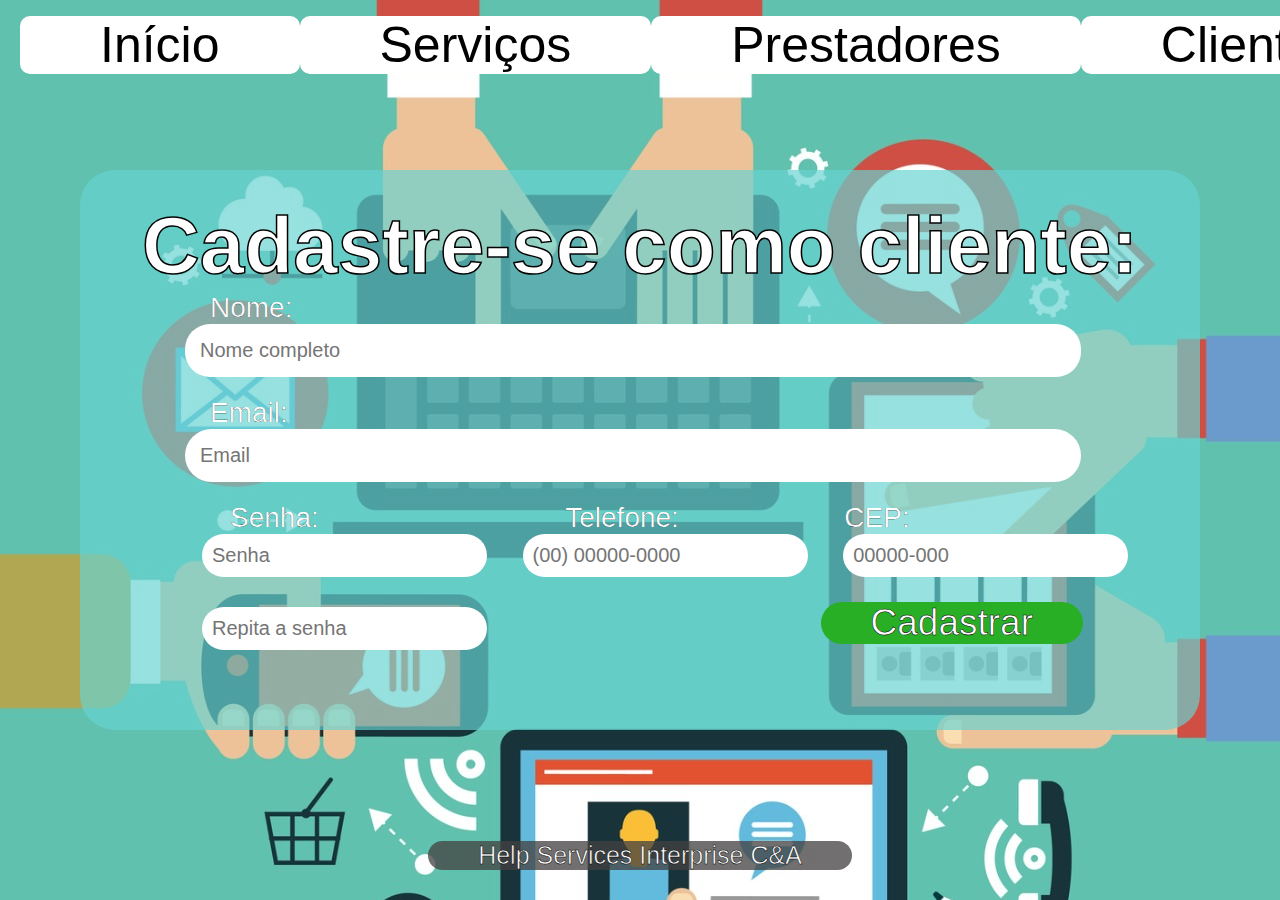
==== Tela de cadastro do cliente/cliente.html @ aa6c663d "Telas cliente e prestador prontas, falta só linkar o menu e botão'cadastrar' com outras telas" ====
<!DOCTYPE html>
<html lang="pt-BR">
<head>
    <meta charset="UTF-8">
    <meta http-equiv="X-UA-Compatible" content="IE=edge">
    <meta name="viewport" content="width=device-width, initial-scale=1.0">
    <link rel="stylesheet" href="cliente.css" type="text/css" />
    <title>Cadastro tela do cliente</title>
</head>
<body>
    <div class="header">
        <button class="box1">Início</button>
        <button class="box2">Serviços</button>
        <button class="box3">Prestadores</button>
        <button class="box4">Clientes</button>
        <a href="https://www.facebook.com/Desconhecidos.Fatos/" target="_blank"><button class="box5">Contatos</button></a>
    </div>
    <div class="main">
        <h1 class="mainText">Cadastre-se como cliente:</h1>
        <form class="form-cliente">
            <label>Nome:</label><br>
            <input class="inputForm1" type="text"  placeholder="Nome completo"/><br>
            <label>Email:</label><br>
            <input class="inputForm2" type="email" placeholder="Email" /><br>
            <label class="senhaLabel">Senha:</label>
            <label class="cepLabel" >CEP:</label>
            <label class="telLabel">Telefone:</label><br>
            <input class="inputForm3" type="password" placeholder="Senha" />
            <input class="inputForm4" type="tel" placeholder="(00) 00000-0000"/>
            <input class="inputForm5" type="number" placeholder="00000-000" /><br>
            <input class="inputForm6" type="password" placeholder="Repita a senha" />
            <input class="inputForm7" type="button" value="Cadastrar" />
        </form>
    </div>
    <div class="footer">
        <span class="rodape">Help Services Interprise C&A</span>
    </div>
</body>
</html>
---- Tela de cadastro do cliente/cliente.css ----
* {
    margin: 0;
    padding: 0;
    border: 0;
    box-sizing: border-box;
    font-family: Arial, Helvetica, sans-serif;
}

body {
   font-family: Arial, Helvetica, sans-serif;
   background-image: url("./assets/WhatsApp\ Image\ 2022-06-02\ at\ 18.44.08.jpeg");
   background-attachment: fixed;
   background-size: cover;
   display: grid;
   justify-items: center;
   align-content: center;
   height: 100vh;
   color: black;
}

.header {
    color: white;
    position: absolute;
    top: 0;
    left: 20px;
    height: 10vh;
    width: 98.8vw;
    display: flex;
    justify-content: space-evenly;
    align-items: center;
    font-family: Arial, Helvetica, sans-serif;
    font-size: 22px;
}

.box1, .box2, .box3, .box4, .box5 {
    font-size: 50px;
    background-color: white;
    border-radius: 10px;
    padding: 0 80px;
    font-family: Arial, Helvetica, sans-serif;
}

.box1:hover, .box2:hover, .box3:hover, .box4:hover {
    background-color: rgba(102, 211, 209);
    color: white;
    font-family: Arial, Helvetica, sans-serif;
    border-radius: 35px;
    transition: 0.5s;
    -webkit-text-stroke-width: 1.0px;
    -webkit-text-stroke-color: black;
    
}

.box5:hover  {
    background-color: rgba(102, 211, 209);
    color: white;
    font-family: Arial, Helvetica, sans-serif;
    border-radius: 35px;
    transition: 0.5s;
    -webkit-text-stroke-width: 1.0px;
    -webkit-text-stroke-color: black;
}

.main {
    background-color: rgba(102, 211, 209, 0.681);
    border-radius: 35px;
    height: 35rem;
    width: 70rem;
    margin-top: 40px;
    margin-bottom: 40px;
    font-size: 20px;
    padding-top: 30px;
}

.form-cliente {
    position: relative;
    left: 50px;
}

.mainText {
    color: white;
    position: relative;
    -webkit-text-stroke-width: 1.5px;
    -webkit-text-stroke-color: black;
    text-align: center;
    font-size: 80px;
    font-family:Arial, Helvetica, sans-serif;
}

.inputForm1 {
    background-color: white;
    margin-bottom: 20px;
    position: relative;
    left: 55px;
    width: 80%;
    border-radius: 25px;
    padding: 15px;
    font-size: 20px;
}

.inputForm2 {
    background-color: white;
    margin-bottom: 20px;
    position: relative;
    left: 55px;
    width: 80%;
    border-radius: 35px;
    padding: 15px;
    font-size: 20px;
}

.inputForm3 {
    background-color: white;
    position: relative;
    left: 60px;
    margin-left: 12px;
    margin-bottom: 10px;
    border-radius: 35px;
    padding: 10px;
    font-size: 20px;
}

.inputForm4 {
    background-color: white;
    position: relative;
    left: 90px;
    margin-bottom: 10px;
    border-radius: 35px;
    padding: 10px;
    font-size: 20px;
}

.inputForm5 {
    background-color: white;
    position: relative;
    left: 120px;
    margin-bottom: 10px;
    border-radius: 35px;
    padding: 10px;
    font-size: 20px;
}

.inputForm6 {
    background-color: white;
    position: relative;
    margin-top: 20px;
    border-radius: 35px;
    padding: 10px;
    left: 72px;
    font-size: 20px;
}

.inputForm7 {
    background-color: #28AF25;
    position: relative;
    border-radius: 35px;
    color: white;
    left: 400px;
    padding: 0 50px;
    font-size: 37px;
    -webkit-text-stroke-width: 0.5px;
    -webkit-text-stroke-color: black;
}

label {
    color: white;
    position: relative;
    left: 80px;
    font-family:Arial, Helvetica, sans-serif; 
    -webkit-text-stroke-width: 0.2px;
    -webkit-text-stroke-color: black;
    font-size: 28px;
}

.senhaLabel {
    position: relative;
    left: 100px;
}

.telLabel {
    position: relative;
    left: 270px;
}
.cepLabel {
    position: relative;
    left: 620px;
}

.footer {
    position: absolute;
    bottom: 30px;
    height: 10vh;
    width: 98.8vw;
    display: flex;
    justify-content: center;
}

.rodape {
    background-color: rgba(67, 65, 65, 0.755);
    color: white;
    position: absolute;
    bottom: 0;
    font-family: Arial, Helvetica, sans-serif;
    font-size: 25px;
    -webkit-text-stroke-width: 0.5px;
    -webkit-text-stroke-color: black;
    padding: 0 50px;
    border-radius: 35px;
}
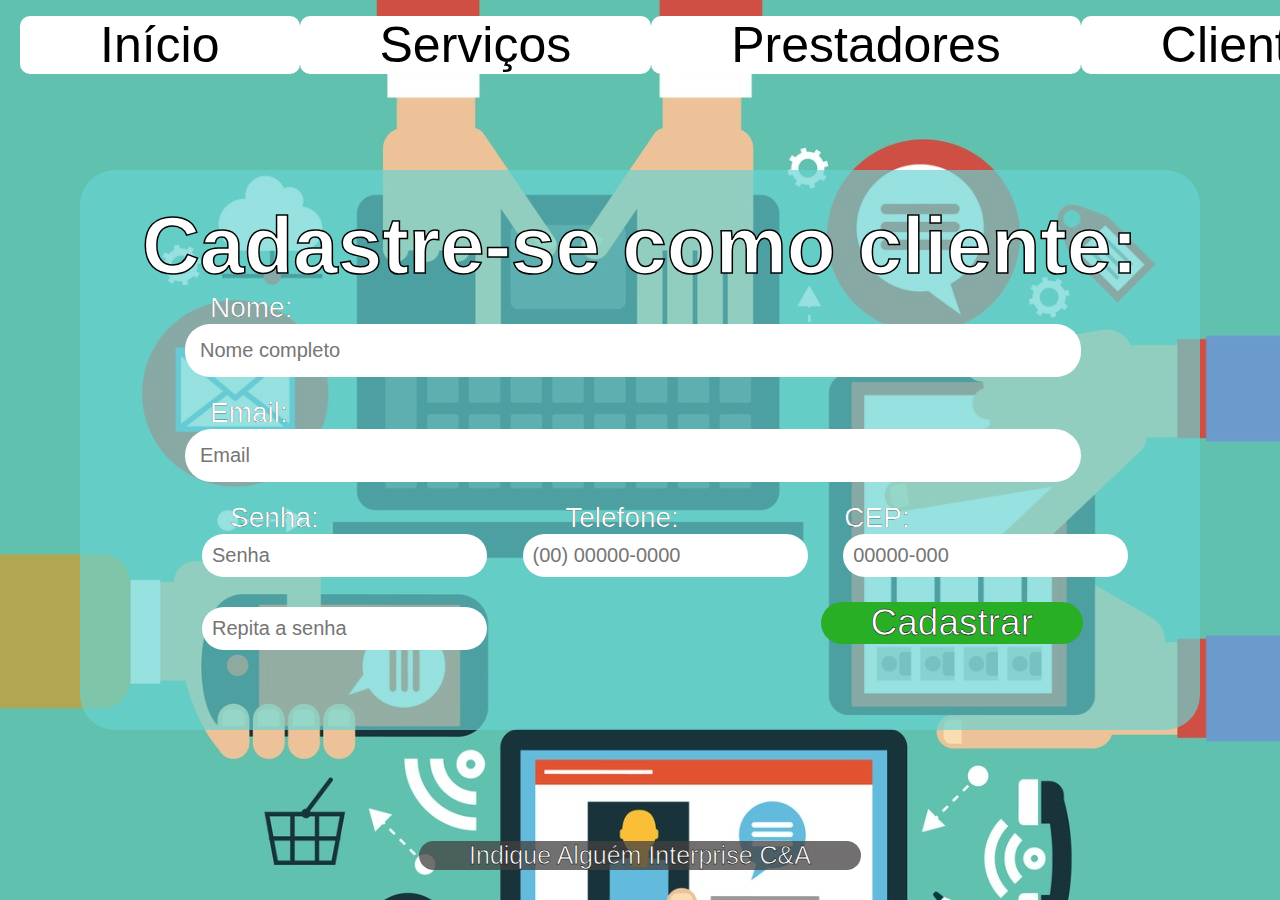
==== commit 0ba2c5f4: "falta apenas linkar as outras telas" ====
--- a/Tela de cadastro do cliente/cliente.html
+++ b/Tela de cadastro do cliente/cliente.html
@@ -33,7 +33,7 @@
         </form>
     </div>
     <div class="footer">
-        <span class="rodape">Help Services Interprise C&A</span>
+        <span class="rodape">Indique Alguém Interprise C&A</span>
     </div>
 </body>
 </html>--- a/Tela de cadastro do cliente/cliente.css
+++ b/Tela de cadastro do cliente/cliente.css
@@ -9,7 +9,6 @@
 body {
    font-family: Arial, Helvetica, sans-serif;
    background-image: url("./assets/WhatsApp\ Image\ 2022-06-02\ at\ 18.44.08.jpeg");
-   background-attachment: fixed;
    background-size: cover;
    display: grid;
    justify-items: center;
@@ -48,7 +47,6 @@
     transition: 0.5s;
     -webkit-text-stroke-width: 1.0px;
     -webkit-text-stroke-color: black;
-    
 }
 
 .box5:hover  {
@@ -160,6 +158,11 @@
     font-size: 37px;
     -webkit-text-stroke-width: 0.5px;
     -webkit-text-stroke-color: black;
+}
+
+.inputForm7:hover {
+    background-color: #31e42e;
+    transition: 1.0s;
 }
 
 label {
